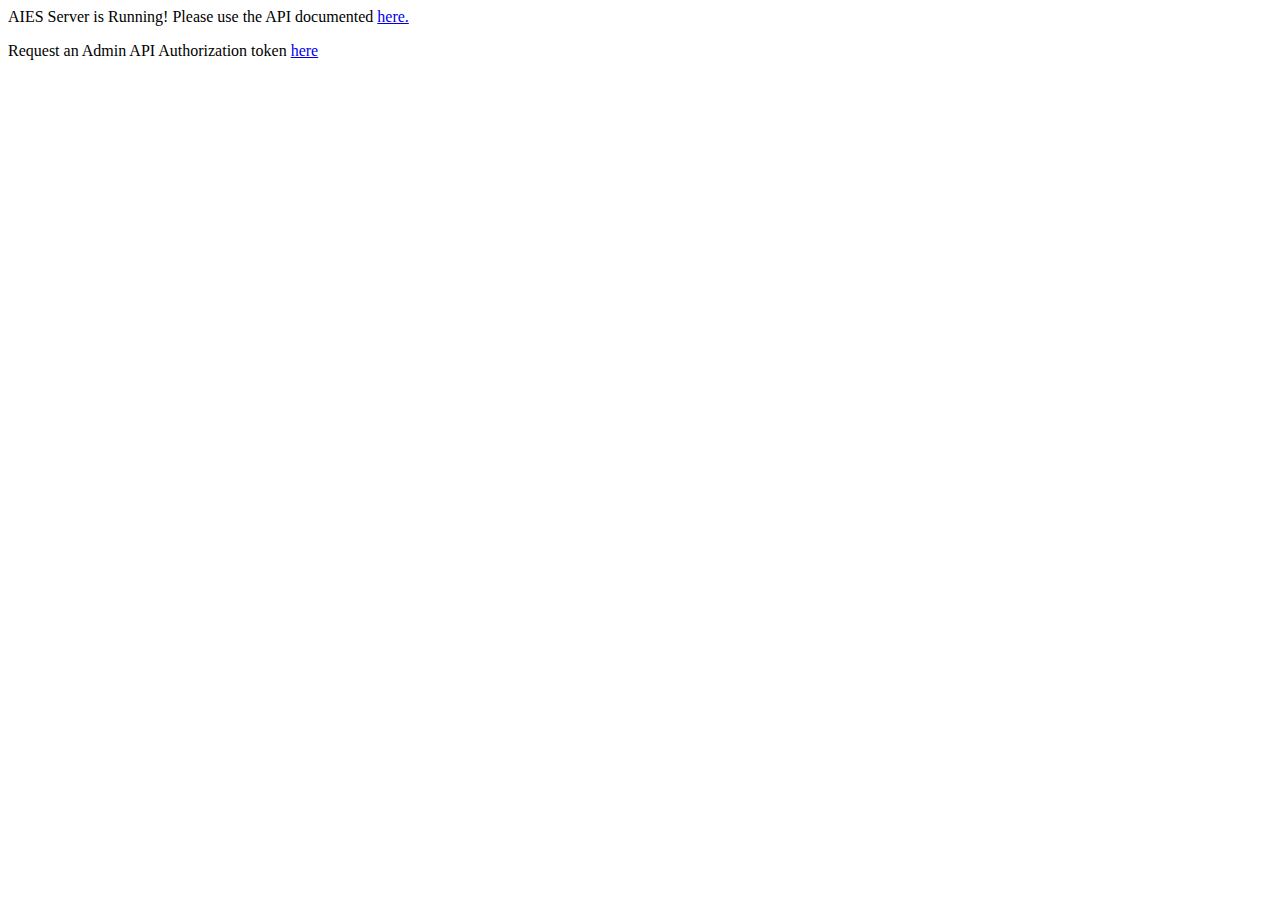
==== ConferenceServer/htdocs/index.html @ 6f60ffea "Added some routes, started some views. Will be working on Posts to start with. Although, this will r" ====
<html>
<head>
	<title>AIES Conference Server - 2016</title>
</head>
<body>
	<p>AIES Server is Running! Please use the API documented <a href="/api/documentation">here.</a></p>
	<p>Request an Admin API Authorization token <a href="/new">here</a></p>
</body>
</html>
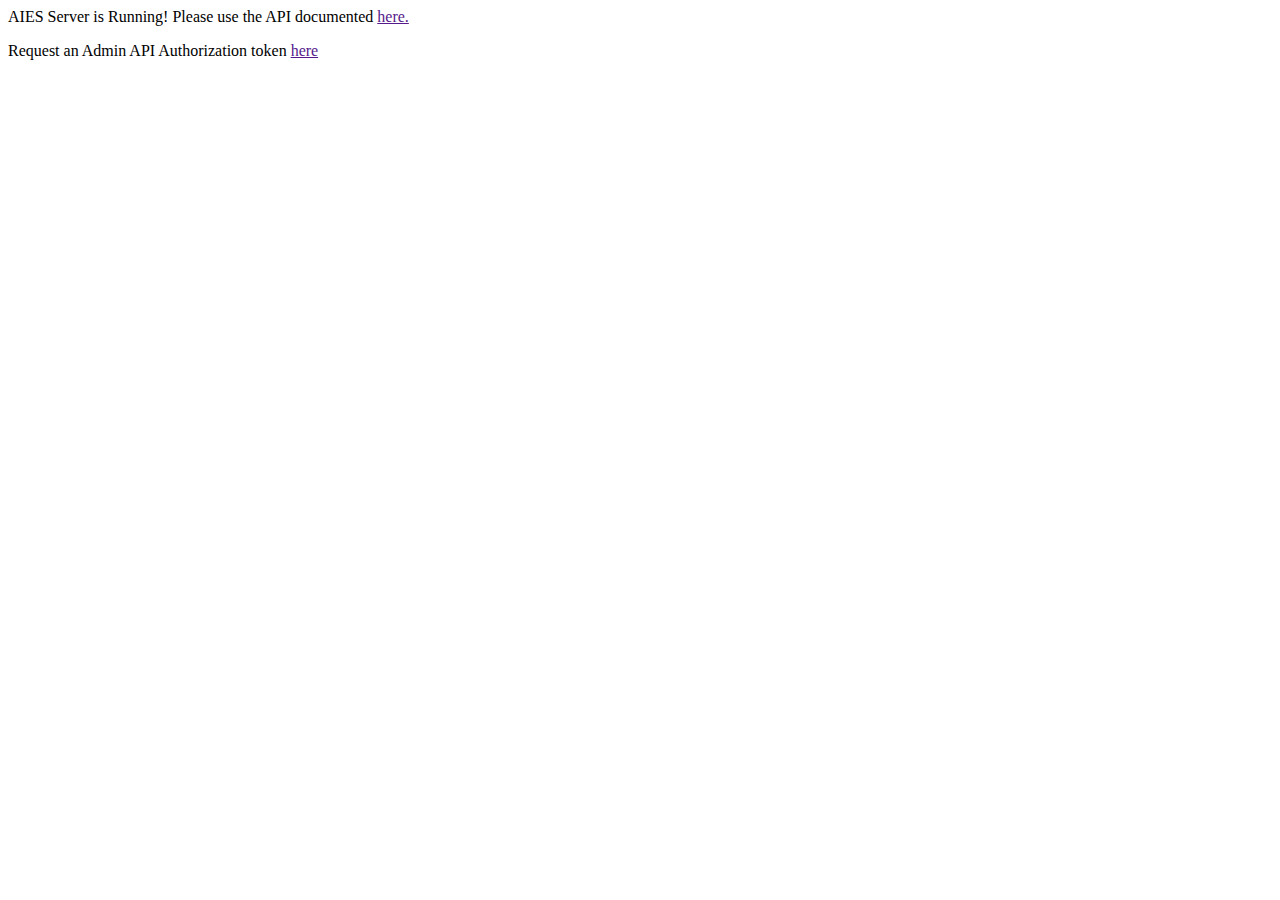
==== commit b046930d: "Added WebSocket / Cleaned Code." ====
--- a/ConferenceServer/htdocs/index.html
+++ b/ConferenceServer/htdocs/index.html
@@ -3,7 +3,7 @@
 	<title>AIES Conference Server - 2016</title>
 </head>
 <body>
-	<p>AIES Server is Running! Please use the API documented <a href="/api/documentation">here.</a></p>
-	<p>Request an Admin API Authorization token <a href="/new">here</a></p>
+	<p>AIES Server is Running! Please use the API documented <a href="">here.</a></p>
+	<p>Request an Admin API Authorization token <a href="">here</a></p>
 </body>
 </html>